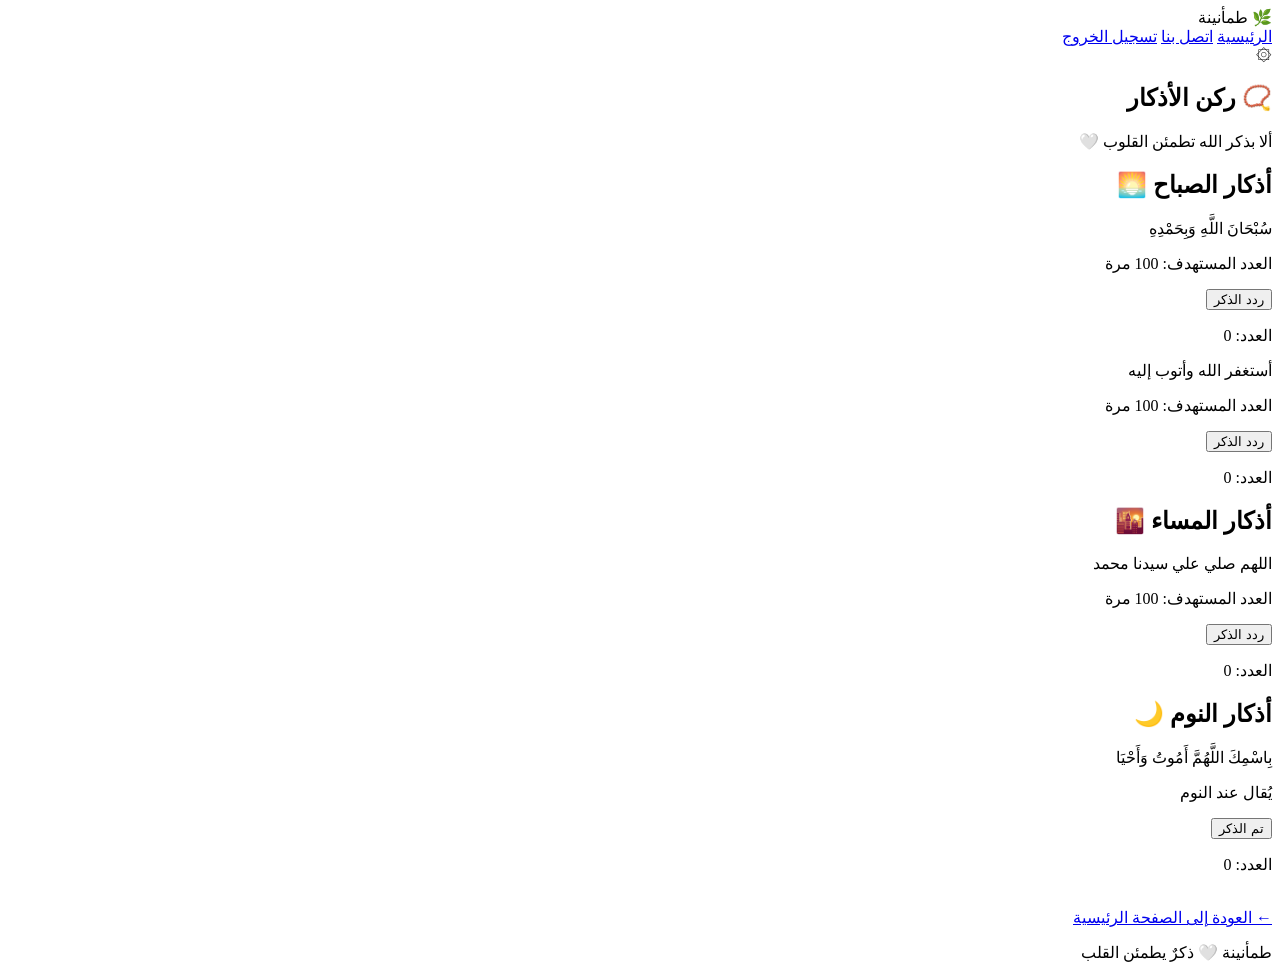
==== adhkar.html @ fb05e604 "Add files via upload" ====
<!DOCTYPE html>
<html lang="ar" dir="rtl">

<head>
    <meta charset="UTF-8">
    <meta name="viewport" content="width=device-width, initial-scale=1.0">

    <title>طمأنينة | الأذكار</title>

    <link rel="stylesheet" href="style.css">
</head>

<body class="home-page">

    <header class="navbar">

        <div class="brand">🌿 طمأنينة</div>

        <nav>
            <a href="Home.html">الرئيسية</a>
            <a href="Contact.html">اتصل بنا</a>
            <a href="index.html">تسجيل الخروج</a>
        </nav>

    </header>

    <section class="welcome">

        <div class="welcome-decoration">۞</div>

        <h1>📿 ركن الأذكار</h1>

        <p>ألا بذكر الله تطمئن القلوب 🤍</p>

    </section>

    <main class="sections">

        <h2>أذكار الصباح 🌅</h2>

        <div class="cards">

            <div class="card">
                <p>سُبْحَانَ اللَّهِ وَبِحَمْدِهِ</p>
                <p>العدد المستهدف: 100 مرة</p>

                <button onclick="countDhikr(this, 100)">
                    ردد الذكر
                </button>

                <p>العدد: <span>0</span></p>
            </div>
           <div class="cards">
            <div class="card">
                <p>أستغفر الله وأتوب إليه</p>
                <p>العدد المستهدف: 100 مرة</p>

                <button onclick="countDhikr(this, 100)">
                    ردد الذكر
                </button>

                <p>العدد: <span>0</span></p>
            </div>

        </div>
      
    <main class="sections">
        <h2>أذكار المساء 🌇</h2>

        <div class="cards">
          <div class="cards">

                <p>اللهم صلي علي سيدنا محمد </p>
                <p>العدد المستهدف: 100 مرة</p>

                <button onclick="countDhikr(this, 100)">
                    ردد الذكر
                </button>

                <p>العدد: <span>0</span></p>
              <div class="cards">

            
            </div>

        </>
    <main class="sections">
        <h2>أذكار النوم 🌙</h2>

        <div class="cards">
             
           
                <p>بِاسْمِكَ اللَّهُمَّ أَمُوتُ وَأَحْيَا</p>
                <p>يُقال عند النوم</p>

                <button onclick="countDhikr(this, 1)">
                    تم الذكر
                </button>

                <p>العدد: <span>0</span></p>
            

            
                </button>
            </>

        </>

        <br>

        <a href="Home.html" class="card-link">
            ← العودة إلى الصفحة الرئيسية
        </a>

    </main>

    <footer class="footer">
        <p>طمأنينة 🤍 ذكرٌ يطمئن القلب</p>
    </footer>

    
</body>
</html>
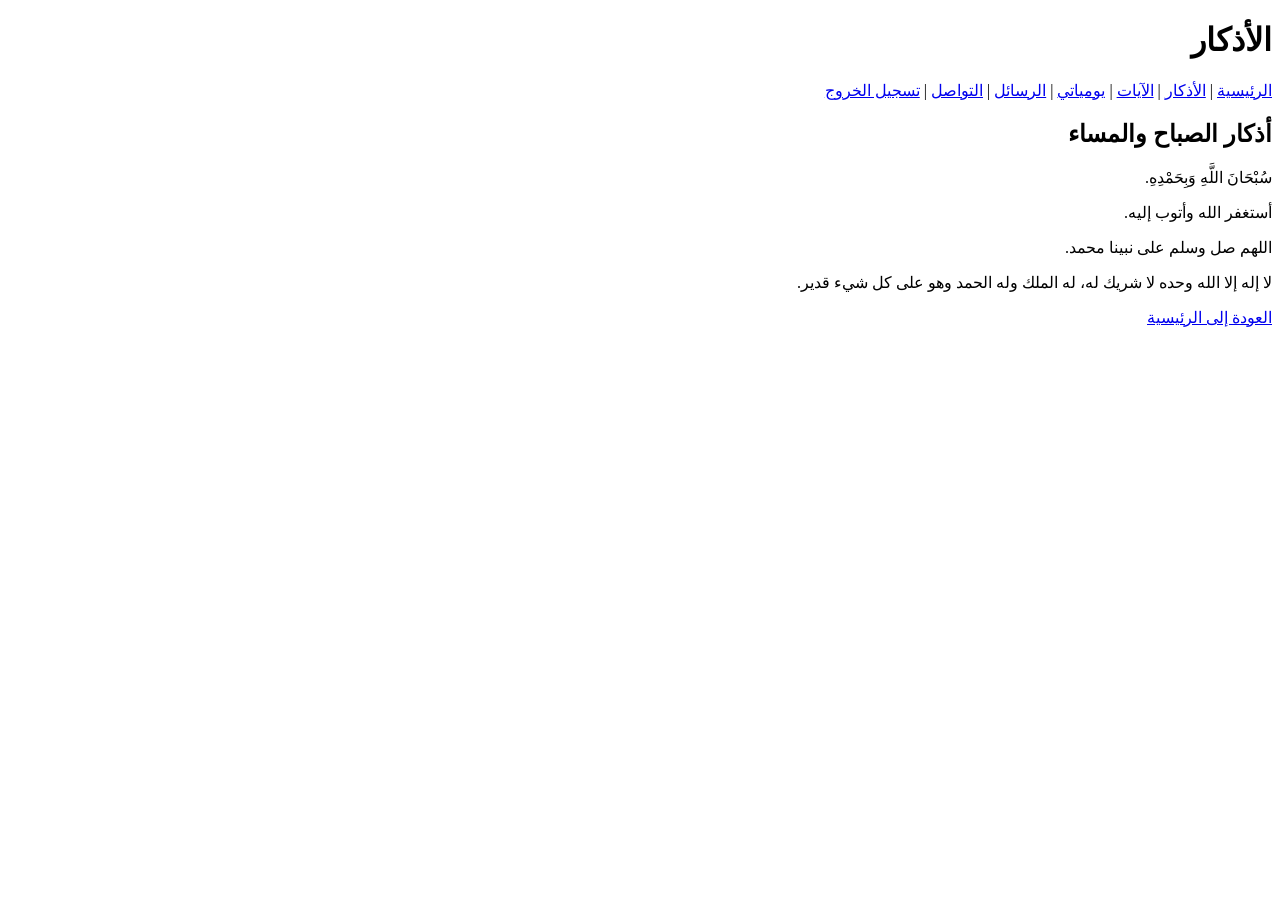
==== commit 8fce70bb: "Update adhkar.html" ====
--- a/adhkar.html
+++ b/adhkar.html
@@ -1,124 +1,35 @@
-
 <!DOCTYPE html>
 <html lang="ar" dir="rtl">
-
 <head>
     <meta charset="UTF-8">
     <meta name="viewport" content="width=device-width, initial-scale=1.0">
+    <title>الأذكار</title>
+</head>
+<body>
 
-    <title>طمأنينة | الأذكار</title>
+    <h1>الأذكار</h1>
 
-    <link rel="stylesheet" href="style.css">
-</head>
+    <nav>
+        <a href="Home.html">الرئيسية</a> |
+        <a href="adhkar.html">الأذكار</a> |
+        <a href="ayat.html">الآيات</a> |
+        <a href="Journal.html">يومياتي</a> |
+        <a href="message.html">الرسائل</a> |
+        <a href="Contact.html">التواصل</a> |
+        <a href="index.html">تسجيل الخروج</a>
+    </nav>
 
-<body class="home-page">
+    <h2>أذكار الصباح والمساء</h2>
 
-    <header class="navbar">
+    <p>سُبْحَانَ اللَّهِ وَبِحَمْدِهِ.</p>
 
-        <div class="brand">🌿 طمأنينة</div>
+    <p>أستغفر الله وأتوب إليه.</p>
 
-        <nav>
-            <a href="Home.html">الرئيسية</a>
-            <a href="Contact.html">اتصل بنا</a>
-            <a href="index.html">تسجيل الخروج</a>
-        </nav>
+    <p>اللهم صل وسلم على نبينا محمد.</p>
 
-    </header>
+    <p>لا إله إلا الله وحده لا شريك له، له الملك وله الحمد وهو على كل شيء قدير.</p>
 
-    <section class="welcome">
+    <a href="Home.html">العودة إلى الرئيسية</a>
 
-        <div class="welcome-decoration">۞</div>
-
-        <h1>📿 ركن الأذكار</h1>
-
-        <p>ألا بذكر الله تطمئن القلوب 🤍</p>
-
-    </section>
-
-    <main class="sections">
-
-        <h2>أذكار الصباح 🌅</h2>
-
-        <div class="cards">
-
-            <div class="card">
-                <p>سُبْحَانَ اللَّهِ وَبِحَمْدِهِ</p>
-                <p>العدد المستهدف: 100 مرة</p>
-
-                <button onclick="countDhikr(this, 100)">
-                    ردد الذكر
-                </button>
-
-                <p>العدد: <span>0</span></p>
-            </div>
-           <div class="cards">
-            <div class="card">
-                <p>أستغفر الله وأتوب إليه</p>
-                <p>العدد المستهدف: 100 مرة</p>
-
-                <button onclick="countDhikr(this, 100)">
-                    ردد الذكر
-                </button>
-
-                <p>العدد: <span>0</span></p>
-            </div>
-
-        </div>
-      
-    <main class="sections">
-        <h2>أذكار المساء 🌇</h2>
-
-        <div class="cards">
-          <div class="cards">
-
-                <p>اللهم صلي علي سيدنا محمد </p>
-                <p>العدد المستهدف: 100 مرة</p>
-
-                <button onclick="countDhikr(this, 100)">
-                    ردد الذكر
-                </button>
-
-                <p>العدد: <span>0</span></p>
-              <div class="cards">
-
-            
-            </div>
-
-        </>
-    <main class="sections">
-        <h2>أذكار النوم 🌙</h2>
-
-        <div class="cards">
-             
-           
-                <p>بِاسْمِكَ اللَّهُمَّ أَمُوتُ وَأَحْيَا</p>
-                <p>يُقال عند النوم</p>
-
-                <button onclick="countDhikr(this, 1)">
-                    تم الذكر
-                </button>
-
-                <p>العدد: <span>0</span></p>
-            
-
-            
-                </button>
-            </>
-
-        </>
-
-        <br>
-
-        <a href="Home.html" class="card-link">
-            ← العودة إلى الصفحة الرئيسية
-        </a>
-
-    </main>
-
-    <footer class="footer">
-        <p>طمأنينة 🤍 ذكرٌ يطمئن القلب</p>
-    </footer>
-
-    
 </body>
-</html>+</html>
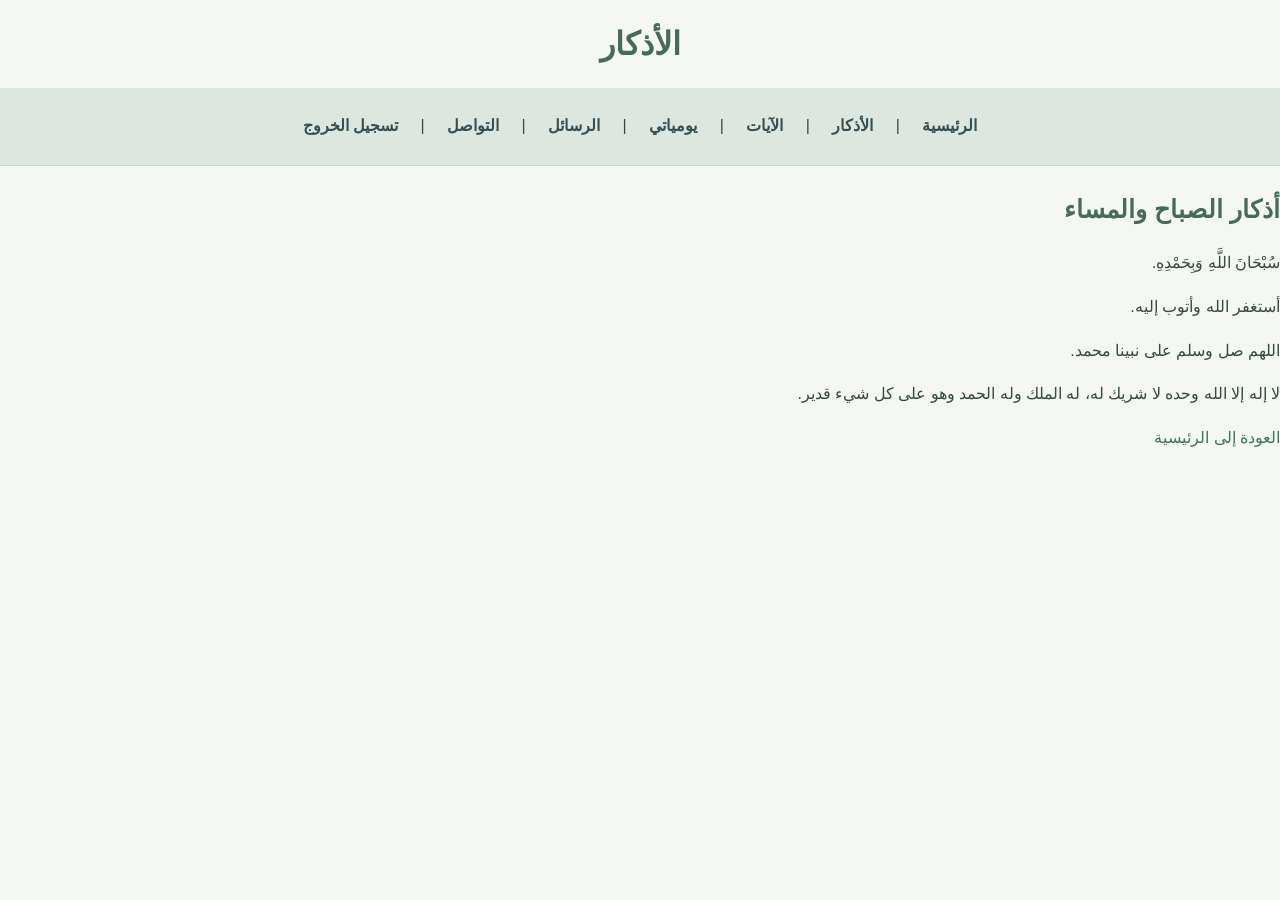
==== commit aa241500: "Update adhkar.html" ====
--- a/adhkar.html
+++ b/adhkar.html
@@ -4,6 +4,7 @@
     <meta charset="UTF-8">
     <meta name="viewport" content="width=device-width, initial-scale=1.0">
     <title>الأذكار</title>
+    <link rel="stylesheet" href="style.css">
 </head>
 <body>
 
--- a/style.css
+++ b/style.css
@@ -0,0 +1,412 @@
+/* =====================================
+   مشروع طمأنينة - Tomanina1
+   تنسيق موحد لجميع صفحات الموقع
+   ===================================== */
+
+/* إعدادات عامة */
+* {
+    box-sizing: border-box;
+}
+
+html {
+    scroll-behavior: smooth;
+}
+
+body {
+    font-family: Arial, Tahoma, sans-serif;
+    direction: rtl;
+    text-align: right;
+    background-color: #f5f7f2;
+    color: #354b42;
+    margin: 0;
+    padding: 0;
+    line-height: 1.8;
+    font-size: 16px;
+}
+
+/* العناوين */
+h1,
+h2,
+h3,
+h4 {
+    color: #456b5d;
+    line-height: 1.5;
+}
+
+h1 {
+    font-size: 32px;
+    text-align: center;
+    margin-top: 20px;
+    margin-bottom: 20px;
+}
+
+h2 {
+    font-size: 25px;
+    margin-top: 25px;
+}
+
+h3 {
+    font-size: 21px;
+}
+
+/* الفقرات */
+p {
+    margin-top: 10px;
+    margin-bottom: 15px;
+}
+
+/* رأس الصفحة */
+header {
+    background-color: #52796f;
+    color: #ffffff;
+    padding: 25px 15px;
+    text-align: center;
+}
+
+header h1 {
+    color: #ffffff;
+    margin: 0;
+}
+
+header p {
+    color: #ffffff;
+    margin-bottom: 0;
+}
+
+/* شريط التنقل */
+nav {
+    background-color: #dce8df;
+    padding: 12px;
+    text-align: center;
+    border-bottom: 1px solid #c5d6ca;
+}
+
+nav a {
+    display: inline-block;
+    color: #354f52;
+    text-decoration: none;
+    padding: 8px 14px;
+    margin: 4px;
+    border-radius: 8px;
+    font-weight: bold;
+    transition: background-color 0.2s ease;
+}
+
+nav a:hover {
+    background-color: #52796f;
+    color: #ffffff;
+}
+
+/* الروابط العامة */
+a {
+    color: #3f7463;
+    text-decoration: none;
+}
+
+a:hover {
+    color: #264e40;
+    text-decoration: underline;
+}
+
+/* المحتوى الرئيسي */
+main {
+    width: 92%;
+    max-width: 1000px;
+    margin: 25px auto;
+}
+
+/* الأقسام والبطاقات */
+section,
+.card,
+.story,
+.message,
+.content-box {
+    background-color: #ffffff;
+    padding: 20px;
+    margin: 20px auto;
+    border-radius: 12px;
+    border: 1px solid #e1e9e2;
+}
+
+/* القوائم */
+ul,
+ol {
+    padding-right: 25px;
+}
+
+li {
+    margin-bottom: 8px;
+}
+
+/* الأزرار */
+button,
+input[type="submit"],
+input[type="button"],
+.btn {
+    display: inline-block;
+    background-color: #52796f;
+    color: #ffffff;
+    padding: 11px 20px;
+    border: none;
+    border-radius: 8px;
+    font-size: 16px;
+    font-family: inherit;
+    cursor: pointer;
+    transition: background-color 0.2s ease;
+}
+
+button:hover,
+input[type="submit"]:hover,
+input[type="button"]:hover,
+.btn:hover {
+    background-color: #354f52;
+}
+
+/* حقول الإدخال */
+input,
+textarea,
+select {
+    width: 100%;
+    max-width: 100%;
+    padding: 12px;
+    margin-top: 6px;
+    margin-bottom: 15px;
+    border: 1px solid #bdcec1;
+    border-radius: 8px;
+    background-color: #ffffff;
+    color: #354b42;
+    font-family: inherit;
+    font-size: 16px;
+}
+
+input:focus,
+textarea:focus,
+select:focus {
+    outline: 2px solid #84a98c;
+    border-color: #52796f;
+}
+
+textarea {
+    min-height: 120px;
+    resize: vertical;
+}
+
+/* النماذج */
+form {
+    width: 92%;
+    max-width: 500px;
+    margin: 25px auto;
+    padding: 22px;
+    background-color: #ffffff;
+    border: 1px solid #e1e9e2;
+    border-radius: 12px;
+}
+
+label {
+    display: block;
+    font-weight: bold;
+    margin-top: 10px;
+}
+
+/* صفحة تسجيل الدخول */
+.login-container {
+    width: 92%;
+    max-width: 420px;
+    margin: 50px auto;
+    padding: 25px;
+    background-color: #ffffff;
+    border-radius: 12px;
+    border: 1px solid #e1e9e2;
+}
+
+.login-container h1 {
+    color: #456b5d;
+}
+
+/* صفحات الأذكار والآيات */
+.dhikr,
+.ayah {
+    background-color: #ffffff;
+    padding: 20px;
+    margin: 18px auto;
+    border-right: 5px solid #84a98c;
+    border-radius: 10px;
+    line-height: 2;
+}
+
+.arabic-text {
+    font-size: 21px;
+    line-height: 2.2;
+    text-align: center;
+}
+
+/* صفحة اليوميات */
+.journal-entry {
+    background-color: #ffffff;
+    padding: 20px;
+    margin: 20px auto;
+    border-radius: 12px;
+}
+
+/* صفحة الرسائل */
+.message {
+    border-right: 5px solid #84a98c;
+}
+
+.message h2 {
+    margin-top: 0;
+}
+
+/* صفحة قصص الأنبياء */
+.story {
+    line-height: 2;
+}
+
+.story h2 {
+    border-bottom: 1px solid #dce8df;
+    padding-bottom: 8px;
+}
+
+.lesson {
+    background-color: #edf4ee;
+    padding: 12px;
+    margin-top: 12px;
+    border-radius: 8px;
+}
+
+/* صفحة التواصل */
+.contact-info {
+    background-color: #ffffff;
+    padding: 20px;
+    margin: 20px auto;
+    border-radius: 12px;
+}
+
+/* الصور */
+img {
+    max-width: 100%;
+    height: auto;
+    border-radius: 10px;
+}
+
+/* الجداول */
+table {
+    width: 100%;
+    border-collapse: collapse;
+    margin: 20px 0;
+    background-color: #ffffff;
+}
+
+th,
+td {
+    border: 1px solid #dce8df;
+    padding: 12px;
+    text-align: right;
+}
+
+th {
+    background-color: #dce8df;
+    color: #354f52;
+}
+
+/* رسائل التنبيه */
+.alert {
+    padding: 12px;
+    margin: 15px 0;
+    border-radius: 8px;
+    background-color: #edf4ee;
+    border: 1px solid #c5d6ca;
+}
+
+/* تذييل الصفحات */
+footer {
+    background-color: #354f52;
+    color: #ffffff;
+    padding: 20px;
+    margin-top: 35px;
+    text-align: center;
+}
+
+footer p {
+    margin: 5px 0;
+}
+
+footer a {
+    color: #ffffff;
+}
+
+/* تحسين عرض الموقع على الهواتف */
+@media screen and (max-width: 600px) {
+
+    body {
+        font-size: 15px;
+    }
+
+    h1 {
+        font-size: 26px;
+    }
+
+    h2 {
+        font-size: 22px;
+    }
+
+    h3 {
+        font-size: 19px;
+    }
+
+    header {
+        padding: 20px 10px;
+    }
+
+    nav {
+        padding: 8px;
+    }
+
+    nav a {
+        padding: 7px 10px;
+        margin: 3px;
+        font-size: 14px;
+    }
+
+    main {
+        width: 94%;
+        margin: 15px auto;
+    }
+
+    section,
+    .card,
+    .story,
+    .message,
+    .content-box {
+        padding: 15px;
+        margin: 15px auto;
+    }
+
+    form,
+    .login-container {
+        width: 94%;
+        padding: 18px;
+        margin: 20px auto;
+    }
+
+    .arabic-text {
+        font-size: 19px;
+    }
+
+    button,
+    input[type="submit"],
+    input[type="button"],
+    .btn {
+        max-width: 100%;
+    }
+}
+
+/* تحسين الوصول بلوحة المفاتيح */
+a:focus-visible,
+button:focus-visible,
+input:focus-visible,
+textarea:focus-visible,
+select:focus-visible {
+    outline: 3px solid #52796f;
+    outline-offset: 3px;
+}
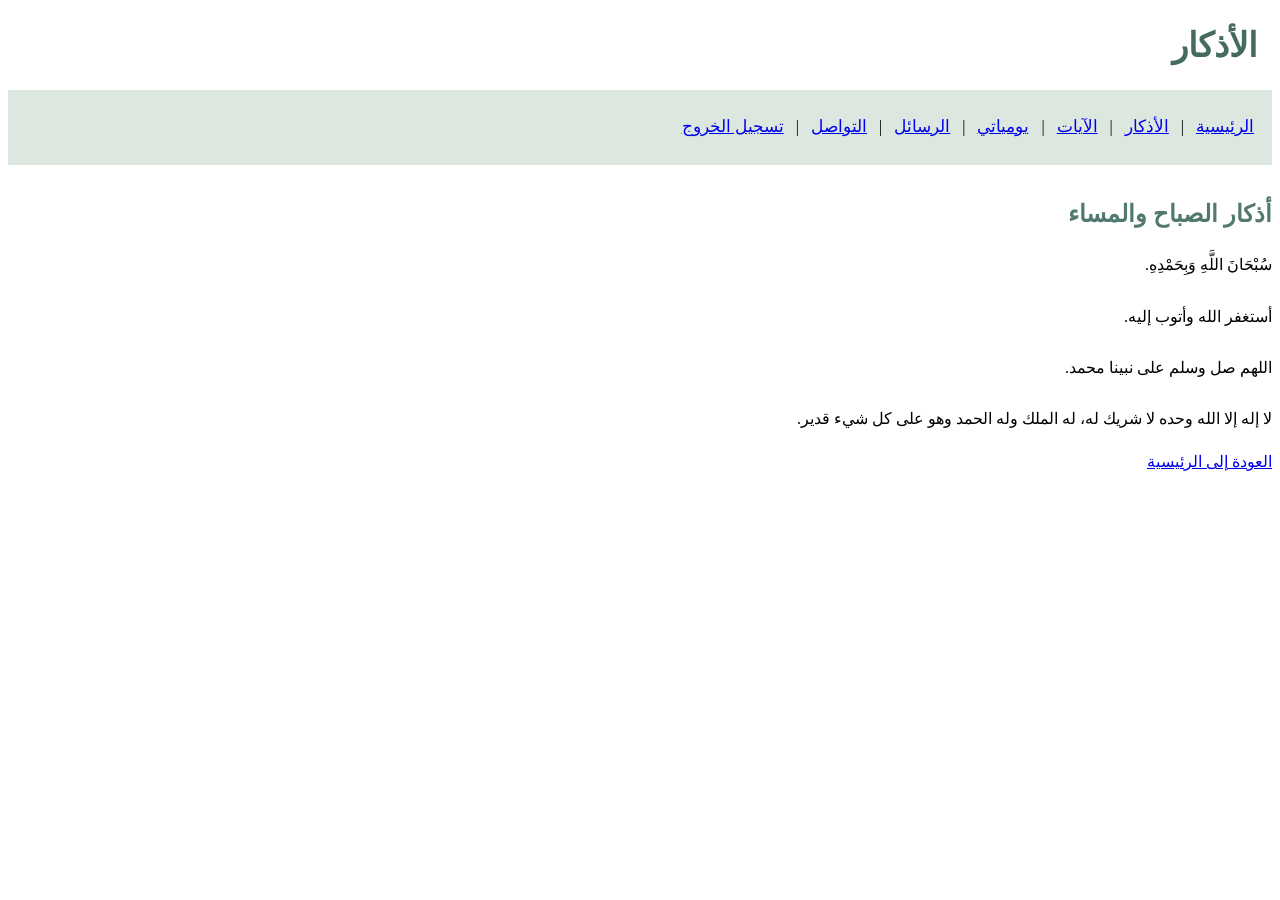
==== commit 19aeaaf2: "Update adhkar.html" ====
--- a/adhkar.html
+++ b/adhkar.html
@@ -4,7 +4,7 @@
     <meta charset="UTF-8">
     <meta name="viewport" content="width=device-width, initial-scale=1.0">
     <title>الأذكار</title>
-    <link rel="stylesheet" href="style.css">
+    <link rel="stylesheet" href="css/style.css">
 </head>
 <body>
 
@@ -31,6 +31,6 @@
     <p>لا إله إلا الله وحده لا شريك له، له الملك وله الحمد وهو على كل شيء قدير.</p>
 
     <a href="Home.html">العودة إلى الرئيسية</a>
-
+<script src="js/script.js"></script>
 </body>
 </html>
--- a/css/style.css
+++ b/css/style.css
@@ -0,0 +1,223 @@
+
+/* الصفحة الرئيسية Home.html */
+body:has(a[href="adhkar.html"]) h1 {
+    color: #456b5d;
+    font-size: 34px;
+    margin: 25px 15px;
+}
+
+body:has(a[href="adhkar.html"]) nav {
+    background-color: #dce8df;
+    padding: 16px 10px;
+    line-height: 2.5;
+}
+
+body:has(a[href="adhkar.html"]) nav a {
+    font-size: 17px;
+    margin: 5px 8px;
+}
+
+body:has(a[href="adhkar.html"]) h2 {
+    color: #52796f;
+    margin-top: 35px;
+}
+
+body:has(a[href="adhkar.html"]) ul {
+    line-height: 2.5;
+}
+
+body:has(a[href="adhkar.html"]) li a {
+    font-size: 18px;
+}
+
+
+/* صفحة تسجيل الدخول index.html */
+body:has(form[action="Home.html"]) {
+    min-height: 100vh;
+    background: linear-gradient(135deg, #f5f7f2, #e0ebe2);
+    padding: 25px 12px;
+}
+
+body:has(form[action="Home.html"]) h1 {
+    color: #456b5d;
+    font-size: 32px;
+    margin-top: 35px;
+}
+
+body:has(form[action="Home.html"]) > p {
+    text-align: center;
+    font-size: 18px;
+    margin-bottom: 30px;
+}
+
+body:has(form[action="Home.html"]) form {
+    max-width: 500px;
+    padding: 30px;
+    border-radius: 20px;
+    box-shadow: 0 5px 20px rgba(53, 75, 66, 0.08);
+}
+
+body:has(form[action="Home.html"]) label {
+    font-size: 18px;
+    margin-bottom: 10px;
+}
+
+body:has(form[action="Home.html"]) button {
+    margin-top: 15px;
+    padding: 14px 25px;
+}
+
+
+/* صفحة الأذكار adhkar.html */
+body:has(a[href="Home.html"]) h1 {
+    color: #456b5d;
+}
+
+body:has(a[href="Home.html"]) p {
+    line-height: 2.2;
+}
+
+body:has(a[href="Home.html"]) .dhikr {
+    background-color: #ffffff;
+    border-right: 5px solid #84a98c;
+    padding: 22px;
+    margin: 22px auto;
+    border-radius: 14px;
+    font-size: 19px;
+    box-shadow: 0 3px 12px rgba(53, 75, 66, 0.05);
+}
+
+
+/* صفحة الآيات ayat.html */
+body:has(.ayah) .ayah {
+    background-color: #ffffff;
+    border: 1px solid #dce8df;
+    border-right: 5px solid #84a98c;
+    padding: 25px 18px;
+    margin: 25px auto;
+    border-radius: 15px;
+    text-align: center;
+    line-height: 2.3;
+    font-size: 21px;
+}
+
+body:has(.ayah) .arabic-text {
+    color: #354b42;
+    font-size: 23px;
+    line-height: 2.4;
+}
+
+
+/* صفحة الرسائل message.html */
+body:has(h1) .message {
+    background: #ffffff;
+    border-right: 5px solid #84a98c;
+    border-radius: 15px;
+    padding: 22px;
+    margin: 25px auto;
+    box-shadow: 0 3px 12px rgba(53, 75, 66, 0.05);
+}
+
+body:has(h1) .message h2 {
+    color: #456b5d;
+    font-size: 24px;
+    margin-top: 0;
+}
+
+body:has(h1) .message p {
+    font-size: 18px;
+    line-height: 2.2;
+}
+
+
+/* صفحة قصص الأنبياء stories.html */
+body:has(.story) .story {
+    background-color: #ffffff;
+    border: 1px solid #dce8df;
+    border-right: 6px solid #84a98c;
+    padding: 24px;
+    margin: 25px auto;
+    border-radius: 16px;
+    line-height: 2.2;
+    box-shadow: 0 4px 15px rgba(53, 75, 66, 0.06);
+}
+
+body:has(.story) .story h2 {
+    color: #456b5d;
+    border-bottom: 2px solid #dce8df;
+    padding-bottom: 12px;
+}
+
+body:has(.story) .lesson {
+    background-color: #edf4ee;
+    border-radius: 10px;
+    padding: 15px;
+    margin-top: 18px;
+}
+
+
+/* صفحة التواصل Contact.html */
+body:has(.contact-info) .contact-info {
+    background-color: #ffffff;
+    padding: 25px;
+    margin: 25px auto;
+    border-radius: 16px;
+    border: 1px solid #dce8df;
+}
+
+body:has(.contact-info) form {
+    max-width: 650px;
+    padding: 28px;
+    border-radius: 18px;
+    box-shadow: 0 4px 18px rgba(53, 75, 66, 0.06);
+}
+
+body:has(.contact-info) textarea {
+    min-height: 180px;
+}
+
+
+/* صفحة اليوميات Journal.html */
+body:has(.journal-entry) .journal-entry {
+    background-color: #ffffff;
+    border: 1px solid #dce8df;
+    border-right: 5px solid #84a98c;
+    border-radius: 15px;
+    padding: 24px;
+    margin: 25px auto;
+}
+
+body:has(.journal-entry) textarea {
+    min-height: 220px;
+}
+
+
+/* تحسين جميع الصفحات على الموبايل */
+@media screen and (max-width: 600px) {
+
+    body:has(form[action="Home.html"]) h1 {
+        font-size: 27px;
+    }
+
+    body:has(a[href="adhkar.html"]) nav a {
+        font-size: 15px;
+        padding: 6px 8px;
+    }
+
+    body:has(.ayah) .ayah {
+        font-size: 18px;
+        padding: 18px 12px;
+    }
+
+    body:has(.ayah) .arabic-text {
+        font-size: 20px;
+    }
+
+    body:has(.story) .story {
+        padding: 17px;
+    }
+
+    body:has(.contact-info) form {
+        padding: 18px;
+    }
+}
